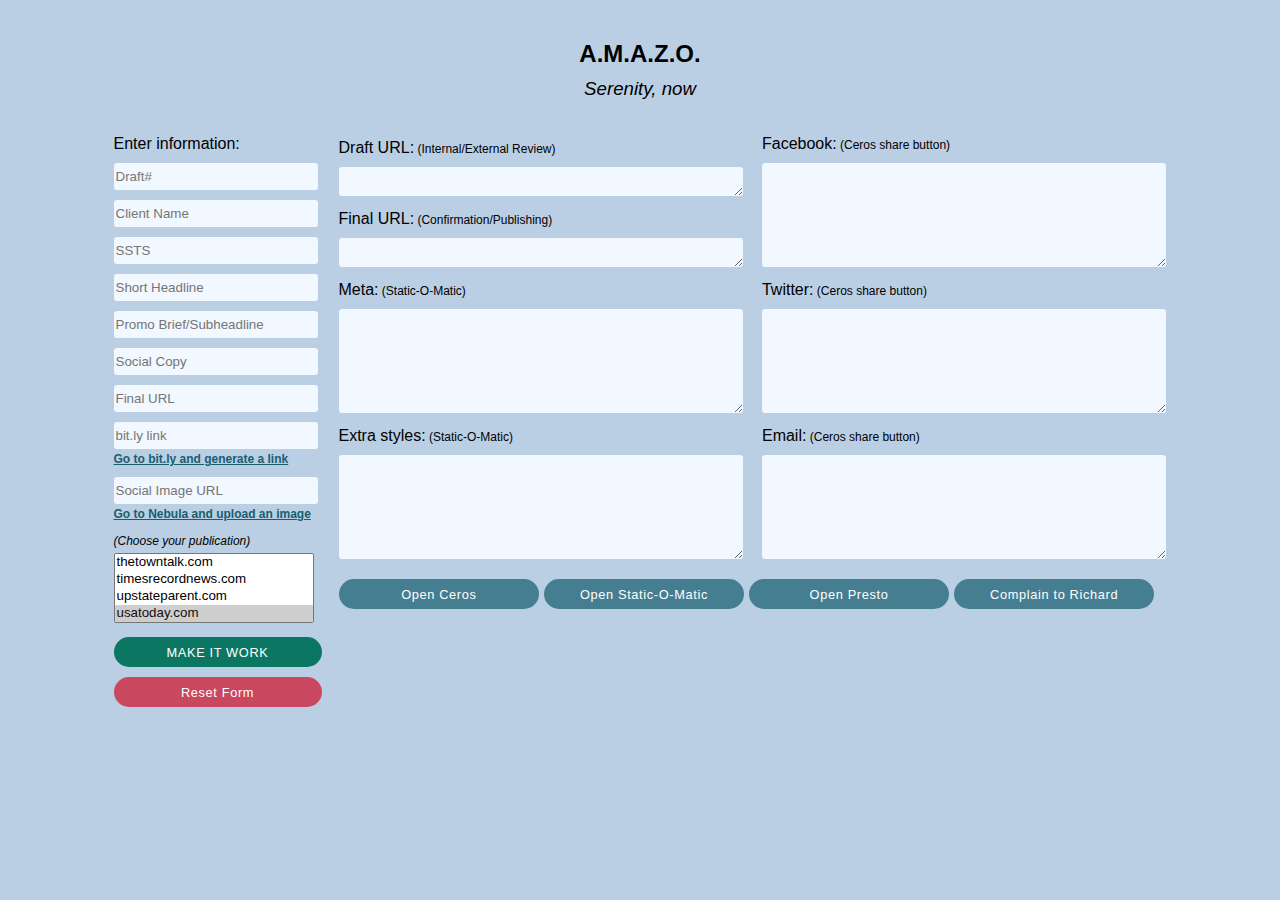
==== amazo.html @ d10fb545 "Rename doer.html to amazo.html" ====
<!DOCTYPE html>
   <html lang="en" xml:lang="en" xmlns= "http://www.w3.org/1999/xhtml" translate="no">
<meta charset="UTF-8">
<meta name="google" content="notranslate">
<meta name="google" value="notranslate">
<meta http-equiv="Content-Language" content="en">
     
<head>
  <meta charset="UTF-8">
  <title>A.M.A.Z.O.</title>
  <link rel="stylesheet" href="/doerstyle.css">

</head>
<body>
<!-- partial:index.partial.html -->
<form id="container" name="pub" method="post">
  <h2>A.M.A.Z.O.</h2><h3>Serenity, now</h3>
 <div class="forms">
   Enter information:
   <br>
<input type="text" name="draft" placeholder="Draft#" class="infoin">
<br>
<input type="text" name="clientname" placeholder="Client Name" class="infoin">
<br>
<input type="text" name="ssts" placeholder="SSTS" class="infoin">
<br>
<input type="text" name="shorthead" placeholder="Short Headline" class="infoin">
<br>
<input type="text" name="promobrief" placeholder="Promo Brief/Subheadline" class="infoin">
<br>
<input type="text" name="socialcopy" placeholder="Social Copy" class="infoin">
<br>
<input type="text" name="finalurl" placeholder="Final URL" class="infoin">
<br>
<input type="text" name="biturl" placeholder="bit.ly link" class="infoin">
<a href="https://app.bitly.com/" target="_blank" style="font-size: .75em;">Go to bit.ly and generate a link</a>
<br>
<input type="text" name="imgpath" placeholder="Social Image URL" class="infoin">
<a href="https://nebula.giadc.io/ads-gci" target="_blank" style="font-size: .75em;">Go to Nebula and upload an image</a>

<span style="font-weight: 400; font-style:italic; font-size:.75em; display:block; margin-top:1em; margin-bottom: 5px;"> (Choose your publication)</span>
<select multiple="multiple" id="id_sites" name="sites">
  <option value="206">alamogordonews.com</option><option value="59">app.com</option><option value="48">argusleader.com</option><option value="38">azcentral.com</option><option value="127">azfamily.com</option><option value="111">battlecreekenquirer.com</option><option value="56">baxterbulletin.com</option><option value="147">blackmountainnews.com</option><option value="192">brookfield-elmgrovenow.com</option><option value="114">bucyrustelegraphforum.com</option><option value="42">burlingtonfreepress.com</option><option value="184">caller.com</option><option value="136">centralfloridafuture.com</option><option value="115">chillicothegazette.com</option><option value="39">cincinnati.com</option><option value="25">citizen-times.com</option><option value="63">clarionledger.com</option><option value="64">coloradoan.com</option><option value="182">commercialappeal.com</option><option value="116">coshoctontribune.com</option><option value="27">courier-journal.com</option><option value="24">courierpostonline.com</option><option value="178">courierpress.com</option><option value="153">currentargus.com</option><option value="83">dailyrecord.com</option><option value="156">daily-times.com</option><option value="91">dailyworld.com</option><option value="188">delawarebeaches.com</option><option value="28">delawareonline.com</option><option value="52">delmarvanow.com</option><option value="154">demingheadlight.com</option><option value="2">democratandchronicle.com</option><option value="23">desertsun.com</option><option value="60">desmoinesregister.com</option><option value="57">detnews.com</option><option value="137">detroitnews.com</option><option value="146">dmjuice.com</option><option value="125">dnj.com</option><option value="155">elpasotimes.com</option><option value="171">elpasoymas.com</option><option value="149">elsoldesalinas.com</option><option value="166">eveningsun.com</option><option value="150">farmersadvance.com</option><option value="69">fdlreporter.com</option><option value="161">flipsidepa.com</option><option value="30">floridatoday.com</option><option value="58">freep.com</option><option value="139">fsunews.com</option><option value="162">gametimepa.com</option><option value="151">gannett.com</option><option value="143">gmti.com</option><option value="185">gosanangelo.com</option><option value="51">greatfallstribune.com</option><option value="70">greenbaypressgazette.com</option><option value="193">greenfield-westallisnow.com</option><option value="26">greenvilleonline.com</option><option value="50">guampdn.com</option><option value="82">hattiesburgamerican.com</option><option value="134">hawkcentral.com</option><option value="1">herokuapp.com</option><option value="81">hometownlife.com</option><option value="72">htrnews.com</option><option value="180">independentmail.com</option><option value="3">indystar.com</option><option value="163">inyork.com</option><option value="87">ithacajournal.com</option><option value="124">jacksonsun.com</option><option value="33">jconline.com</option><option value="173">jsonline.com</option><option value="187">kitsapsun.com</option><option value="181">knoxnews.com</option><option value="194">lakecountrynow.com</option><option value="118">lancastereaglegazette.com</option><option value="112">lansingstatejournal.com</option><option value="62">lavozarizona.com</option><option value="157">lcsun-news.com</option><option value="164">ldnews.com</option><option value="80">livingstondaily.com</option><option value="61">lohud.com</option><option value="119">mansfieldnewsjournal.com</option><option value="138">marcoislandflorida.com</option><option value="205">marconews.com</option><option value="120">marionstar.com</option><option value="73">marshfieldnewsherald.com</option><option value="191">metroparentmagazine.com</option><option value="169">missileranger.com</option><option value="35">montgomeryadvertiser.com</option><option value="195">muskego-newberlinnow.com</option><option value="85">mycentraljersey.com</option><option value="196">mynorthshorenow.com</option><option value="197">mynorthwestnow.com</option><option value="198">myozaukeenow.com</option><option value="199">mysouthnow.com</option><option value="200">mysouthshorenow.com</option><option value="176">naplesnews.com</option><option value="121">newarkadvocate.com</option><option value="34">news-leader.com</option><option value="44">newsleader.com</option><option value="66">news-press.com</option><option value="204">northjersey.com</option><option value="71">packersnews.com</option><option value="110">pal-item.com</option><option value="45">pnj.com</option><option value="122">portclintonnewsherald.com</option><option value="67">postcrescent.com</option><option value="46">poughkeepsiejournal.com</option><option value="93">press-citizen.com</option><option value="86">pressconnects.com</option><option value="165">publicopiniononline.com</option><option value="175">redding.com</option><option value="144">reno.com</option><option value="183">reporternews.com</option><option value="36">rgj.com</option><option value="158">ruidosonews.com</option><option value="159">scsun-news.com</option><option value="49">sctimes.com</option><option value="75">sheboyganpress.com</option><option value="92">shreveporttimes.com</option><option value="160">somosfrontera.com</option><option value="88">stargazette.com</option><option value="31">statesmanjournal.com</option><option value="76">stevenspointjournal.com</option><option value="47">tallahassee.com</option><option value="177">tcpalm.com</option><option value="32">tennessean.com</option><option value="29">theadvertiser.com</option><option value="55">thecalifornian.com</option><option value="53">thedailyjournal.com</option><option value="179">thegleaner.com</option><option value="148">thehammontonnews.com</option><option value="108">theleafchronicle.com</option><option value="207">theledger.com</option><option value="117">thenews-messenger.com</option><option value="90">thenewsstar.com</option><option value="74">thenorthwestern.com</option><option value="54">thespectrum.com</option><option value="68">thestarpress.com</option><option value="113">thetimesherald.com</option><option value="89">thetowntalk.com</option><option value="186">timesrecordnews.com</option><option value="172">upstateparent.com</option><option value="8" selected="selected">usatoday.com</option><option value="174">vcstar.com</option><option value="84">visaliatimesdelta.com</option><option value="201">waukeshanow.com</option><option value="77">wausaudailyherald.com</option><option value="202">wauwatosanow.com</option><option value="78">wisconsinrapidstribune.com</option><option value="203">wisfarmer.com</option><option value="168">ydr.com</option><option value="167">yorkdispatch.com</option><option value="123">zanesvilletimesrecorder.com</option></select>
 
<input class="btn start" type="button" name="generate" value="MAKE IT WORK" onclick="makeItWork();">
   
<input class="btn end" type="button" value="Reset Form" onclick="this.form.reset();">
 
</div>

<div class="outputs">
  <div id="leftcol">
<div name="drafturl" class="output">
  Draft URL:<span style="font-weight: 200; font-size:.75em;"> (Internal/External Review)</span>
<br>
<textarea name="drafturlout" type="textarea" rows="2" class="outfield"></textarea>
</div>
  
  <div name="finalurl" class="output">
Final URL:<span style="font-weight: 200; font-size:.75em;"> (Confirmation/Publishing)</span>
<br>
<textarea name="finalurlout" type="textarea" rows="2" class="outfield"></textarea>
</div>
  
<div name="socmeta" class="output">
Meta:<span style="font-weight: 200; font-size:.75em;"> (Static-O-Matic)</span>
<br>
<textarea name="metaout" type="textarea" rows="5" class="outfield tall"></textarea>
</div>
  
<div name="stylemeta" class="output">
Extra styles:<span style="font-weight: 200; font-size:.75em;"> (Static-O-Matic)</span>
<br>
<textarea name="stylemetaout" type="textarea" rows="5" class="outfield tall"></textarea>
</div>
  </div>

  <div id="rightcol">
<div name="fb" class="output">
Facebook:<span style="font-weight: 200; font-size:.75em;"> (Ceros share button)</span>
<br>
<textarea name="fbout" type="textarea" rows="5" class="outfield tall"></textarea>
</div>
  
<div name="tw" class="output">
Twitter:<span style="font-weight: 200; font-size:.75em;"> (Ceros share button)</span>
<br>
<textarea name="twout" type="textarea" rows="5" class="outfield tall"></textarea>
</div>
  
<div name="email" class="output">
Email:<span style="font-weight: 200; font-size:.75em;"> (Ceros share button)</span>
<br>
<textarea name="emailout" type="textarea" rows="5" class="outfield tall"></textarea>
</div>
</p>

<!--
<div name="linkedin" class="output">
LinkedIn:
<br>
<textarea name="linkedinout" type="textarea" rows="5"></textarea>
</div>
  -->
  </div>
  
  <div id="btncont">
  <input class="btn aux" type="button" value="Open Ceros" onclick="window.open('https://admin.ceros.com/account/gannett-studio/projects/')">
   
<input class="btn aux" type="button" value="Open Static-O-Matic" onclick="window.open('http://gannettdigital-static-web.herokuapp.com/admin/interactivepages/interactivepage/')">
   
<input class="btn aux" type="button" value="Open Presto" onclick="window.open('https://presto.gannettdigital.com/#!/login')">
    
    <input class="btn aux" type="button" value="Complain to Richard" onclick="complainToRich()">
  </div>
  
  </div>
  
</form>
<!-- partial -->
  <script  src="/doerscript.js"></script>

</body>
</html>
---- doerstyle.css ----
.forms, .outputs {
  float: left;
  font-family: sans-serif;
}

#container {
    width: 1053px;
    margin: 40px auto 0 auto;
}

#leftcol {
    width: 404px;
    display: inline-block;
}

#rightcol {
    display: inline-block;
    margin-left: 15px;
    width: 404px;
}

.forms {
  width: 200px;
}

.outputs {
  margin-left:25px;
}

.infoin {
  margin-top: 10px;
  width:200px;
}
.output {
  margin-bottom: 10px;
  width:300px;
}

.btn {
    margin-bottom: 10px;
    border-style: none;
    border-radius: 2em;
    height: 30px;
    color: white;
    letter-spacing: .05em;
    font-size: .8em;
    font-weight: 200;
    font-family: sans-serif;
    background-color: #467E91;
}

.btn.aux {
  width: 24.25%;
}

.btn.start,.btn.end {
  width: 208px !important;
}

.btn.start {
  background-color: #0b7763 !important;
}

.btn.end {
  background-color: #ca4760 !important;
}

.outfield {
  width: 400px;
}

html {
  background: #BACFE4;
}

input.infoin {
    border-style: none;
    border-radius: .25em;
    background: #f1f8ff;
    height: 25px;
}

textarea.outfield {
  margin-top: 10px;  
  border-style: none;
    border-radius: .25em;
    background: #f1f8ff;
    height: 25px;
}

.outfield.tall {
  height: 100px;
}

a {
    color: #185e6f;
    font-weight: bold;
}

h2 {
  text-align: center; font-family:sans-serif;
  margin-bottom: 0;
}

h3 {
  text-align: center; font-family:sans-serif; font-weight: 200; font-style:italic; margin-bottom:35px;
  margin-top: 10px;
}

#id_sites {
  width: 100%;
  margin: 0 0 1em 0;
}
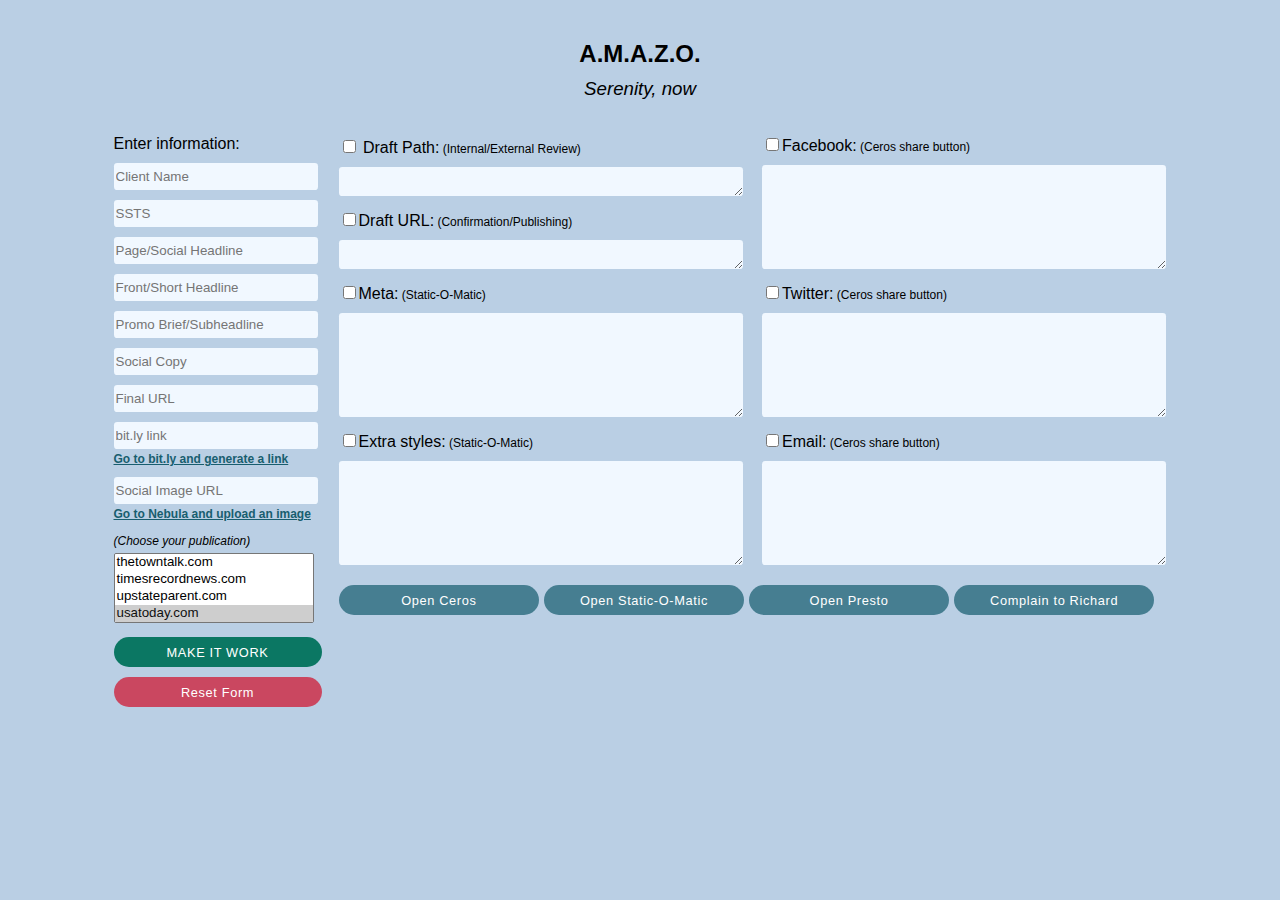
==== commit cb365147: "Update amazo.html" ====
--- a/amazo.html
+++ b/amazo.html
@@ -13,18 +13,20 @@
 </head>
 <body>
 <!-- partial:index.partial.html -->
+
 <form id="container" name="pub" method="post">
-  <h2>A.M.A.Z.O.</h2><h3>Serenity, now</h3>
+  <div class="tooltip">
+    <h2>A.M.A.Z.O.</h2><span class="tooltiptext">Automated Magnificently Amazing Zippy Operator</span></div><h3>Serenity, now</h3>
  <div class="forms">
    Enter information:
    <br>
-<input type="text" name="draft" placeholder="Draft#" class="infoin">
-<br>
 <input type="text" name="clientname" placeholder="Client Name" class="infoin">
 <br>
 <input type="text" name="ssts" placeholder="SSTS" class="infoin">
 <br>
-<input type="text" name="shorthead" placeholder="Short Headline" class="infoin">
+   <input type="text" name="socialhead" placeholder="Page/Social Headline" class="infoin">
+<br>
+<input type="text" name="shorthead" placeholder="Front/Short Headline" class="infoin">
 <br>
 <input type="text" name="promobrief" placeholder="Promo Brief/Subheadline" class="infoin">
 <br>
@@ -50,26 +52,26 @@
 
 <div class="outputs">
   <div id="leftcol">
-<div name="drafturl" class="output">
-  Draft URL:<span style="font-weight: 200; font-size:.75em;"> (Internal/External Review)</span>
+<div name="drafturl" class="output"><input type="checkbox" id="isdrafturl" name="isdrafturl" value="isdrafturl">
+  Draft Path:<span style="font-weight: 200; font-size:.75em;"> (Internal/External Review)</span>
 <br>
 <textarea name="drafturlout" type="textarea" rows="2" class="outfield"></textarea>
 </div>
   
   <div name="finalurl" class="output">
-Final URL:<span style="font-weight: 200; font-size:.75em;"> (Confirmation/Publishing)</span>
+    <input type="checkbox" id="isfinalurl" name="isfinalurl" value="isfinalurl">Draft URL:<span style="font-weight: 200; font-size:.75em;"> (Confirmation/Publishing)</span>
 <br>
 <textarea name="finalurlout" type="textarea" rows="2" class="outfield"></textarea>
 </div>
   
 <div name="socmeta" class="output">
-Meta:<span style="font-weight: 200; font-size:.75em;"> (Static-O-Matic)</span>
+    <input type="checkbox" id="ismeta" name="ismeta" value="ismeta">Meta:<span style="font-weight: 200; font-size:.75em;"> (Static-O-Matic)</span>
 <br>
 <textarea name="metaout" type="textarea" rows="5" class="outfield tall"></textarea>
 </div>
   
 <div name="stylemeta" class="output">
-Extra styles:<span style="font-weight: 200; font-size:.75em;"> (Static-O-Matic)</span>
+    <input type="checkbox" id="isstyle" name="isstyle" value="isstyle">Extra styles:<span style="font-weight: 200; font-size:.75em;"> (Static-O-Matic)</span>
 <br>
 <textarea name="stylemetaout" type="textarea" rows="5" class="outfield tall"></textarea>
 </div>
@@ -77,19 +79,19 @@
 
   <div id="rightcol">
 <div name="fb" class="output">
-Facebook:<span style="font-weight: 200; font-size:.75em;"> (Ceros share button)</span>
+    <input type="checkbox" id="isfb" name="isfb" value="isfb">Facebook:<span style="font-weight: 200; font-size:.75em;"> (Ceros share button)</span>
 <br>
 <textarea name="fbout" type="textarea" rows="5" class="outfield tall"></textarea>
 </div>
   
 <div name="tw" class="output">
-Twitter:<span style="font-weight: 200; font-size:.75em;"> (Ceros share button)</span>
+    <input type="checkbox" id="istw" name="istw" value="istw">Twitter:<span style="font-weight: 200; font-size:.75em;"> (Ceros share button)</span>
 <br>
 <textarea name="twout" type="textarea" rows="5" class="outfield tall"></textarea>
 </div>
   
 <div name="email" class="output">
-Email:<span style="font-weight: 200; font-size:.75em;"> (Ceros share button)</span>
+    <input type="checkbox" id="ismail" name="ismail" value="ismail">Email:<span style="font-weight: 200; font-size:.75em;"> (Ceros share button)</span>
 <br>
 <textarea name="emailout" type="textarea" rows="5" class="outfield tall"></textarea>
 </div>
@@ -117,6 +119,8 @@
   </div>
   
 </form>
+
+
 <!-- partial -->
   <script  src="/doerscript.js"></script>
 
--- a/doerstyle.css
+++ b/doerstyle.css
@@ -110,4 +110,43 @@
 #id_sites {
   width: 100%;
   margin: 0 0 1em 0;
-}+}
+
+.tooltip {
+  position: relative;
+}
+
+.tooltip .tooltiptext {
+  visibility: hidden;
+  width: 300px;
+  background-color: #555;
+  color: #fff;
+  text-align: center;
+  font-family: sans-serif;
+  font-size: .75em;
+  border-radius: 6px;
+  padding: 5px 0;
+  position: absolute;
+  z-index: 1;
+  bottom: 125%;
+  left: 50%;
+  margin-left: -150px;
+  opacity: 0;
+  transition: opacity 0.3s;
+}
+
+.tooltip .tooltiptext::after {
+  content: "";
+  position: absolute;
+  top: 100%;
+  left: 50%;
+  margin-left: -5px;
+  border-width: 5px;
+  border-style: solid;
+  border-color: #555 transparent transparent transparent;
+}
+
+.tooltip:hover .tooltiptext {
+  visibility: visible;
+  opacity: 1;
+}
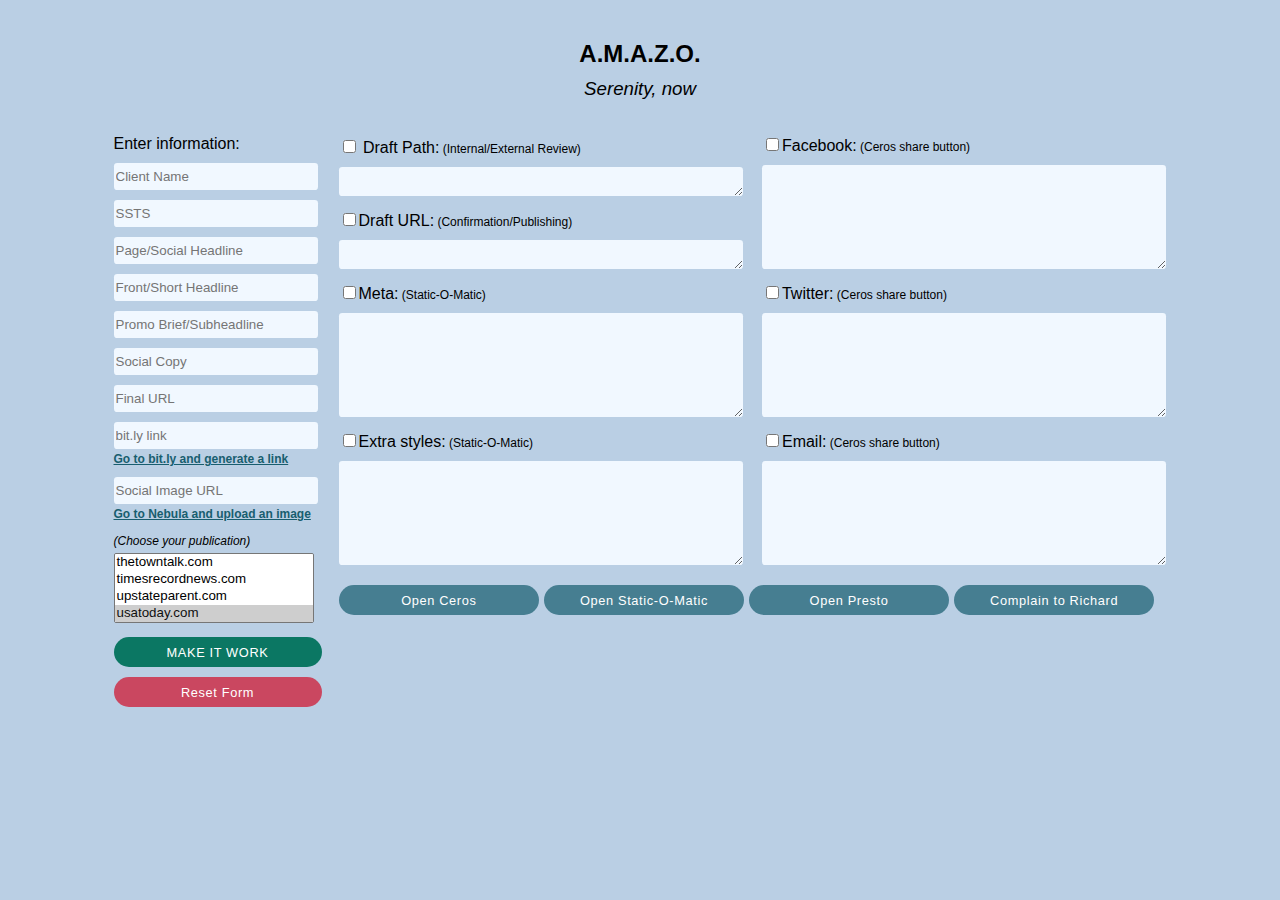
==== commit a7d4596d: "Removed FinalURL() Instances" ====
--- a/amazo.html
+++ b/amazo.html
@@ -52,16 +52,16 @@
 
 <div class="outputs">
   <div id="leftcol">
-<div name="drafturl" class="output"><input type="checkbox" id="isdrafturl" name="isdrafturl" value="isdrafturl">
+<div name="drafpath" class="output"><input type="checkbox" id="isdraftpath" name="isdraftpath" value="isdraftpath">
   Draft Path:<span style="font-weight: 200; font-size:.75em;"> (Internal/External Review)</span>
 <br>
-<textarea name="drafturlout" type="textarea" rows="2" class="outfield"></textarea>
+<textarea name="draftpathout" type="textarea" rows="2" class="outfield"></textarea>
 </div>
   
-  <div name="finalurl" class="output">
-    <input type="checkbox" id="isfinalurl" name="isfinalurl" value="isfinalurl">Draft URL:<span style="font-weight: 200; font-size:.75em;"> (Confirmation/Publishing)</span>
+  <div name="drafturl" class="output">
+    <input type="checkbox" id="isdrafturl" name="isdrafturl" value="isdrafturl">Draft URL:<span style="font-weight: 200; font-size:.75em;"> (Confirmation/Publishing)</span>
 <br>
-<textarea name="finalurlout" type="textarea" rows="2" class="outfield"></textarea>
+<textarea name="drafturlout" type="textarea" rows="2" class="outfield"></textarea>
 </div>
   
 <div name="socmeta" class="output">
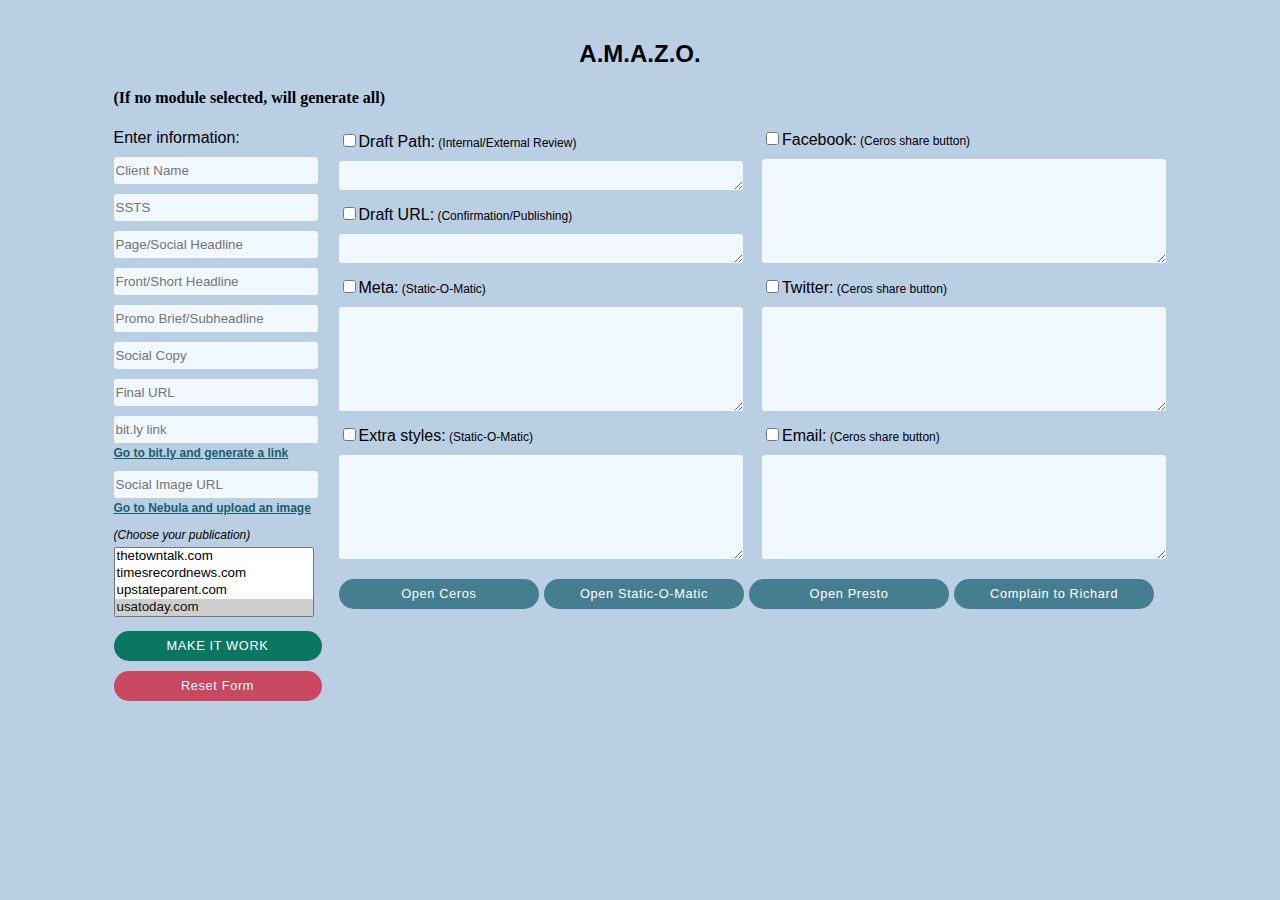
==== commit 5b7da800: "New subhead because context" ====
--- a/amazo.html
+++ b/amazo.html
@@ -16,7 +16,7 @@
 
 <form id="container" name="pub" method="post">
   <div class="tooltip">
-    <h2>A.M.A.Z.O.</h2><span class="tooltiptext">Automated Magnificently Amazing Zippy Operator</span></div><h3>Serenity, now</h3>
+    <h2>A.M.A.Z.O.</h2><span class="tooltiptext">Automated Magnificently Amazing Zippy Operator</span></div><h4>(If no module selected, will generate all)</h4>
  <div class="forms">
    Enter information:
    <br>
@@ -52,8 +52,7 @@
 
 <div class="outputs">
   <div id="leftcol">
-<div name="drafpath" class="output"><input type="checkbox" id="isdraftpath" name="isdraftpath" value="isdraftpath">
-  Draft Path:<span style="font-weight: 200; font-size:.75em;"> (Internal/External Review)</span>
+<div name="drafpath" class="output"><input type="checkbox" id="isdraftpath" name="isdraftpath" value="isdraftpath">Draft Path:<span style="font-weight: 200; font-size:.75em;"> (Internal/External Review)</span>
 <br>
 <textarea name="draftpathout" type="textarea" rows="2" class="outfield"></textarea>
 </div>
@@ -121,6 +120,7 @@
 </form>
 
 
+
 <!-- partial -->
   <script  src="/doerscript.js"></script>
 
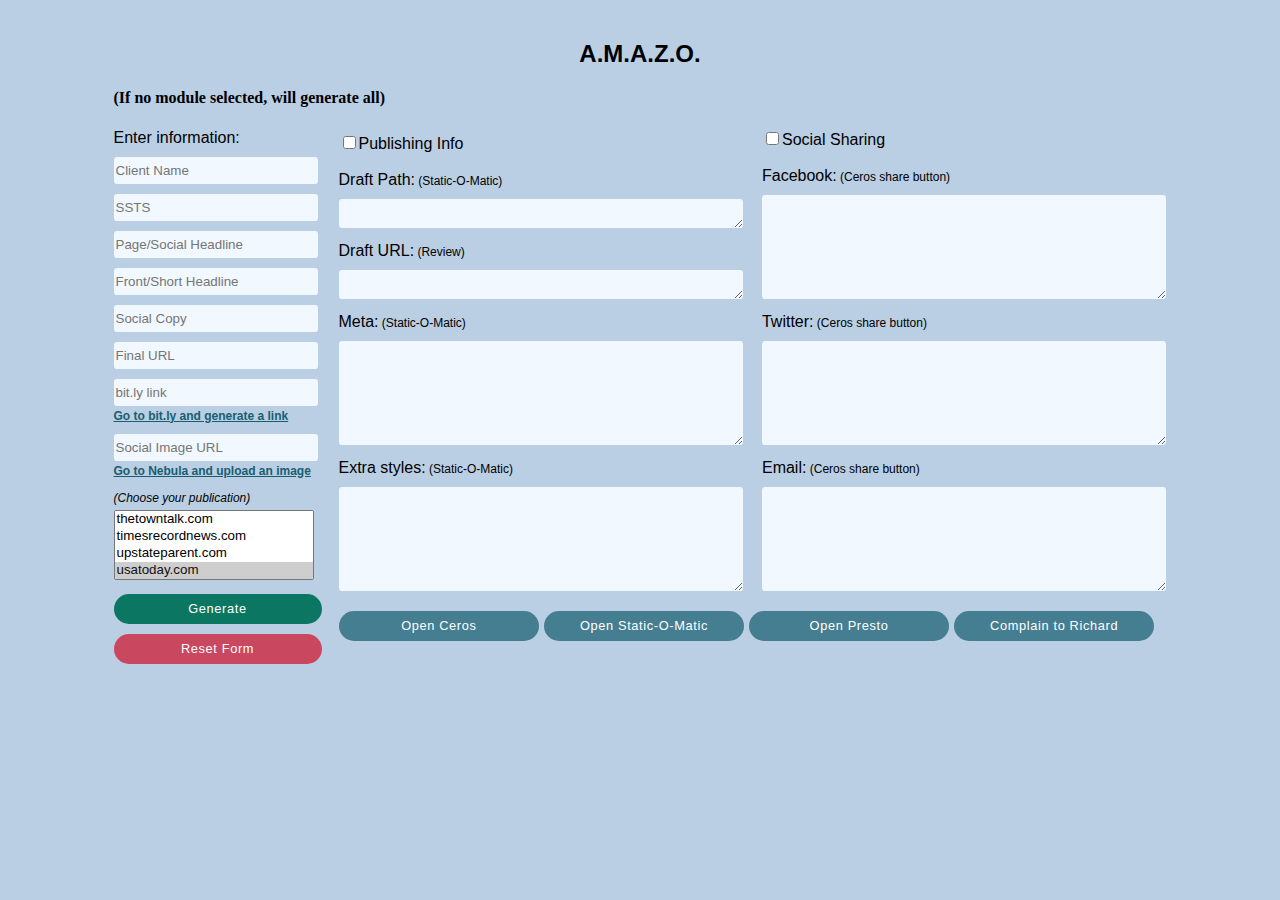
==== commit aa977b24: "Change "make it work" button to say "generate" ====
--- a/amazo.html
+++ b/amazo.html
@@ -14,7 +14,7 @@
 <body>
 <!-- partial:index.partial.html -->
 
-<form id="container" name="pub" method="post">
+<form id="container" name="pub" method="dialog"  onsubmit="makeItWork()">
   <div class="tooltip">
     <h2>A.M.A.Z.O.</h2><span class="tooltiptext">Automated Magnificently Amazing Zippy Operator</span></div><h4>(If no module selected, will generate all)</h4>
  <div class="forms">
@@ -28,69 +28,71 @@
 <br>
 <input type="text" name="shorthead" placeholder="Front/Short Headline" class="infoin">
 <br>
-<input type="text" name="promobrief" placeholder="Promo Brief/Subheadline" class="infoin">
-<br>
+<!--<input type="text" name="promobrief" placeholder="Promo Brief/Subheadline" class="infoin">
+<br>-->
 <input type="text" name="socialcopy" placeholder="Social Copy" class="infoin">
 <br>
 <input type="text" name="finalurl" placeholder="Final URL" class="infoin">
 <br>
 <input type="text" name="biturl" placeholder="bit.ly link" class="infoin">
-<a href="https://app.bitly.com/" target="_blank" style="font-size: .75em;">Go to bit.ly and generate a link</a>
+<a id="bitlylink" href="https://app.bitly.com/" target="_blank" style="font-size: .75em;">Go to bit.ly and generate a link</a>
 <br>
 <input type="text" name="imgpath" placeholder="Social Image URL" class="infoin">
-<a href="https://nebula.giadc.io/ads-gci" target="_blank" style="font-size: .75em;">Go to Nebula and upload an image</a>
+<a id="nebulalink" href="https://nebula.giadc.io/ads-gci" target="_blank" style="font-size: .75em;">Go to Nebula and upload an image</a>
 
-<span style="font-weight: 400; font-style:italic; font-size:.75em; display:block; margin-top:1em; margin-bottom: 5px;"> (Choose your publication)</span>
+<span id="id_text" style="font-weight: 400; font-style:italic; font-size:.75em; display:block; margin-top:1em; margin-bottom: 5px;"> (Choose your publication)</span>
 <select multiple="multiple" id="id_sites" name="sites">
   <option value="206">alamogordonews.com</option><option value="59">app.com</option><option value="48">argusleader.com</option><option value="38">azcentral.com</option><option value="127">azfamily.com</option><option value="111">battlecreekenquirer.com</option><option value="56">baxterbulletin.com</option><option value="147">blackmountainnews.com</option><option value="192">brookfield-elmgrovenow.com</option><option value="114">bucyrustelegraphforum.com</option><option value="42">burlingtonfreepress.com</option><option value="184">caller.com</option><option value="136">centralfloridafuture.com</option><option value="115">chillicothegazette.com</option><option value="39">cincinnati.com</option><option value="25">citizen-times.com</option><option value="63">clarionledger.com</option><option value="64">coloradoan.com</option><option value="182">commercialappeal.com</option><option value="116">coshoctontribune.com</option><option value="27">courier-journal.com</option><option value="24">courierpostonline.com</option><option value="178">courierpress.com</option><option value="153">currentargus.com</option><option value="83">dailyrecord.com</option><option value="156">daily-times.com</option><option value="91">dailyworld.com</option><option value="188">delawarebeaches.com</option><option value="28">delawareonline.com</option><option value="52">delmarvanow.com</option><option value="154">demingheadlight.com</option><option value="2">democratandchronicle.com</option><option value="23">desertsun.com</option><option value="60">desmoinesregister.com</option><option value="57">detnews.com</option><option value="137">detroitnews.com</option><option value="146">dmjuice.com</option><option value="125">dnj.com</option><option value="155">elpasotimes.com</option><option value="171">elpasoymas.com</option><option value="149">elsoldesalinas.com</option><option value="166">eveningsun.com</option><option value="150">farmersadvance.com</option><option value="69">fdlreporter.com</option><option value="161">flipsidepa.com</option><option value="30">floridatoday.com</option><option value="58">freep.com</option><option value="139">fsunews.com</option><option value="162">gametimepa.com</option><option value="151">gannett.com</option><option value="143">gmti.com</option><option value="185">gosanangelo.com</option><option value="51">greatfallstribune.com</option><option value="70">greenbaypressgazette.com</option><option value="193">greenfield-westallisnow.com</option><option value="26">greenvilleonline.com</option><option value="50">guampdn.com</option><option value="82">hattiesburgamerican.com</option><option value="134">hawkcentral.com</option><option value="1">herokuapp.com</option><option value="81">hometownlife.com</option><option value="72">htrnews.com</option><option value="180">independentmail.com</option><option value="3">indystar.com</option><option value="163">inyork.com</option><option value="87">ithacajournal.com</option><option value="124">jacksonsun.com</option><option value="33">jconline.com</option><option value="173">jsonline.com</option><option value="187">kitsapsun.com</option><option value="181">knoxnews.com</option><option value="194">lakecountrynow.com</option><option value="118">lancastereaglegazette.com</option><option value="112">lansingstatejournal.com</option><option value="62">lavozarizona.com</option><option value="157">lcsun-news.com</option><option value="164">ldnews.com</option><option value="80">livingstondaily.com</option><option value="61">lohud.com</option><option value="119">mansfieldnewsjournal.com</option><option value="138">marcoislandflorida.com</option><option value="205">marconews.com</option><option value="120">marionstar.com</option><option value="73">marshfieldnewsherald.com</option><option value="191">metroparentmagazine.com</option><option value="169">missileranger.com</option><option value="35">montgomeryadvertiser.com</option><option value="195">muskego-newberlinnow.com</option><option value="85">mycentraljersey.com</option><option value="196">mynorthshorenow.com</option><option value="197">mynorthwestnow.com</option><option value="198">myozaukeenow.com</option><option value="199">mysouthnow.com</option><option value="200">mysouthshorenow.com</option><option value="176">naplesnews.com</option><option value="121">newarkadvocate.com</option><option value="34">news-leader.com</option><option value="44">newsleader.com</option><option value="66">news-press.com</option><option value="204">northjersey.com</option><option value="71">packersnews.com</option><option value="110">pal-item.com</option><option value="45">pnj.com</option><option value="122">portclintonnewsherald.com</option><option value="67">postcrescent.com</option><option value="46">poughkeepsiejournal.com</option><option value="93">press-citizen.com</option><option value="86">pressconnects.com</option><option value="165">publicopiniononline.com</option><option value="175">redding.com</option><option value="144">reno.com</option><option value="183">reporternews.com</option><option value="36">rgj.com</option><option value="158">ruidosonews.com</option><option value="159">scsun-news.com</option><option value="49">sctimes.com</option><option value="75">sheboyganpress.com</option><option value="92">shreveporttimes.com</option><option value="160">somosfrontera.com</option><option value="88">stargazette.com</option><option value="31">statesmanjournal.com</option><option value="76">stevenspointjournal.com</option><option value="47">tallahassee.com</option><option value="177">tcpalm.com</option><option value="32">tennessean.com</option><option value="29">theadvertiser.com</option><option value="55">thecalifornian.com</option><option value="53">thedailyjournal.com</option><option value="179">thegleaner.com</option><option value="148">thehammontonnews.com</option><option value="108">theleafchronicle.com</option><option value="207">theledger.com</option><option value="117">thenews-messenger.com</option><option value="90">thenewsstar.com</option><option value="74">thenorthwestern.com</option><option value="54">thespectrum.com</option><option value="68">thestarpress.com</option><option value="113">thetimesherald.com</option><option value="89">thetowntalk.com</option><option value="186">timesrecordnews.com</option><option value="172">upstateparent.com</option><option value="8" selected="selected">usatoday.com</option><option value="174">vcstar.com</option><option value="84">visaliatimesdelta.com</option><option value="201">waukeshanow.com</option><option value="77">wausaudailyherald.com</option><option value="202">wauwatosanow.com</option><option value="78">wisconsinrapidstribune.com</option><option value="203">wisfarmer.com</option><option value="168">ydr.com</option><option value="167">yorkdispatch.com</option><option value="123">zanesvilletimesrecorder.com</option></select>
  
-<input class="btn start" type="button" name="generate" value="MAKE IT WORK" onclick="makeItWork();">
+<input class="btn start" type="submit" name="generate" value="Generate">
    
-<input class="btn end" type="button" value="Reset Form" onclick="this.form.reset();">
+<input class="btn end" type="button" value="Reset Form" onclick="this.form.reset(); depBoxReset();">
  
 </div>
 
 <div class="outputs">
   <div id="leftcol">
-<div name="drafpath" class="output"><input type="checkbox" id="isdraftpath" name="isdraftpath" value="isdraftpath">Draft Path:<span style="font-weight: 200; font-size:.75em;"> (Internal/External Review)</span>
+                   <input type="checkbox" id="ispubinfo" name="ispubinfo" value="ispubinfo" onchange="depBox()">Publishing Info</input><br><br>
+<div name="drafpath" class="output">Draft Path:<span style="font-weight: 200; font-size:.75em;"> (Static-O-Matic)</span>
 <br>
 <textarea name="draftpathout" type="textarea" rows="2" class="outfield"></textarea>
 </div>
   
   <div name="drafturl" class="output">
-    <input type="checkbox" id="isdrafturl" name="isdrafturl" value="isdrafturl">Draft URL:<span style="font-weight: 200; font-size:.75em;"> (Confirmation/Publishing)</span>
+    Draft URL:<span style="font-weight: 200; font-size:.75em;"> (Review)</span>
 <br>
 <textarea name="drafturlout" type="textarea" rows="2" class="outfield"></textarea>
 </div>
   
 <div name="socmeta" class="output">
-    <input type="checkbox" id="ismeta" name="ismeta" value="ismeta">Meta:<span style="font-weight: 200; font-size:.75em;"> (Static-O-Matic)</span>
+    Meta:<span style="font-weight: 200; font-size:.75em;" onchange="depBox()"> (Static-O-Matic)</span>
 <br>
 <textarea name="metaout" type="textarea" rows="5" class="outfield tall"></textarea>
 </div>
   
 <div name="stylemeta" class="output">
-    <input type="checkbox" id="isstyle" name="isstyle" value="isstyle">Extra styles:<span style="font-weight: 200; font-size:.75em;"> (Static-O-Matic)</span>
+   Extra styles:<span style="font-weight: 200; font-size:.75em;"> (Static-O-Matic)</span>
 <br>
 <textarea name="stylemetaout" type="textarea" rows="5" class="outfield tall"></textarea>
 </div>
   </div>
 
   <div id="rightcol">
+                    <input type="checkbox" id="issocial" name="issocial" value="issocial" onchange="depBox()">Social Sharing</input><br><br>
 <div name="fb" class="output">
-    <input type="checkbox" id="isfb" name="isfb" value="isfb">Facebook:<span style="font-weight: 200; font-size:.75em;"> (Ceros share button)</span>
+    Facebook:<span style="font-weight: 200; font-size:.75em;"> (Ceros share button)</span>
 <br>
 <textarea name="fbout" type="textarea" rows="5" class="outfield tall"></textarea>
 </div>
   
 <div name="tw" class="output">
-    <input type="checkbox" id="istw" name="istw" value="istw">Twitter:<span style="font-weight: 200; font-size:.75em;"> (Ceros share button)</span>
+    Twitter:<span style="font-weight: 200; font-size:.75em;"> (Ceros share button)</span>
 <br>
 <textarea name="twout" type="textarea" rows="5" class="outfield tall"></textarea>
 </div>
   
 <div name="email" class="output">
-    <input type="checkbox" id="ismail" name="ismail" value="ismail">Email:<span style="font-weight: 200; font-size:.75em;"> (Ceros share button)</span>
+    Email:<span style="font-weight: 200; font-size:.75em;"> (Ceros share button)</span>
 <br>
 <textarea name="emailout" type="textarea" rows="5" class="outfield tall"></textarea>
 </div>
@@ -121,6 +123,8 @@
 
 
 
+
+
 <!-- partial -->
   <script  src="/doerscript.js"></script>
 
